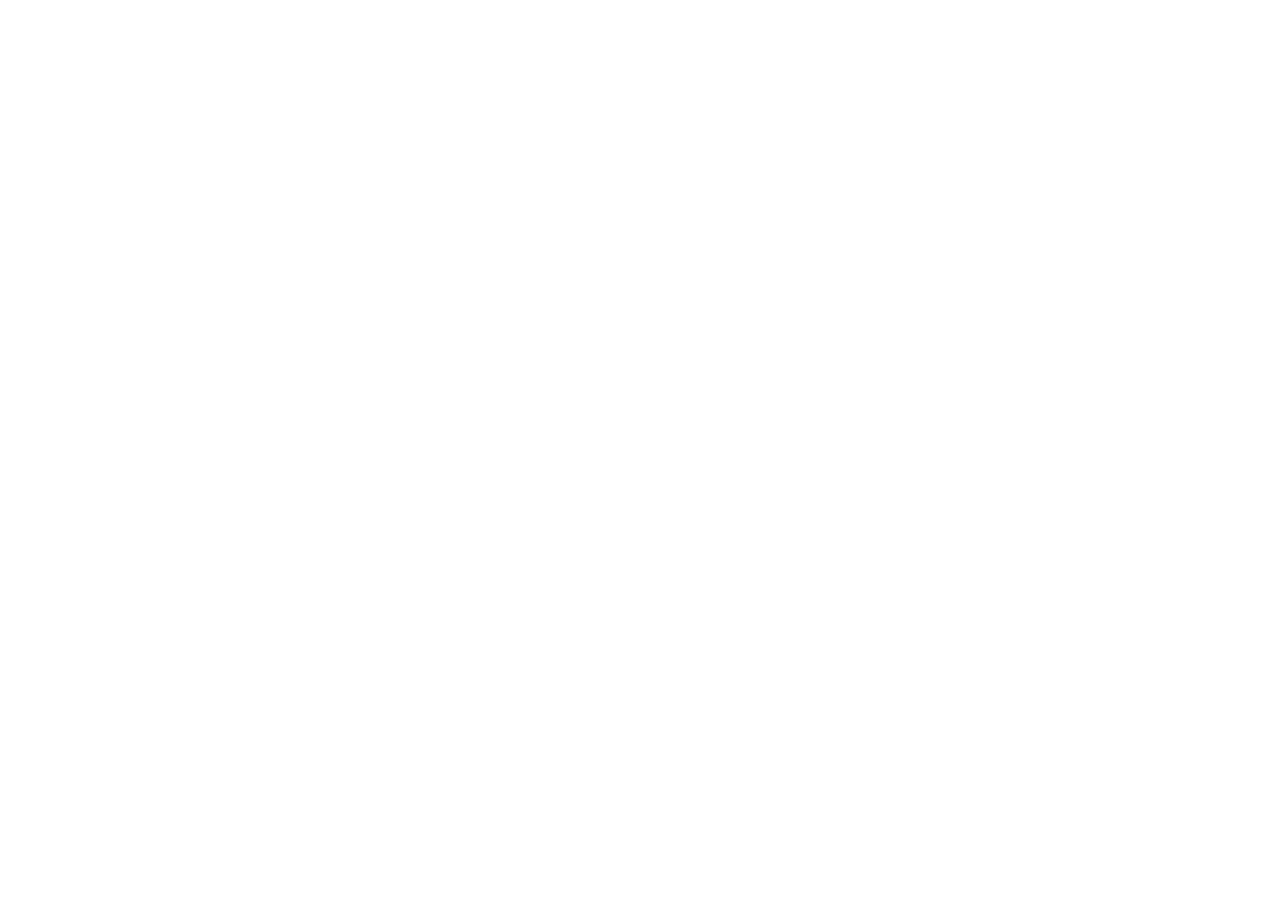
==== 01-04/json/index.html @ 25d5d362 "Initial commit" ====
<!DOCTYPE html>
<html lang="en">
<head>
	<meta charset="utf-8" />
	<title>JavaScript And JSON</title>
</head>
<body>
	<script>
		var info = {
		"full_name" : "Ray Villalobos",
		"title" : "Staff Author",
		"links" : [
				{ "blog"     : "http://iviewsource.com" },
				{ "facebook" : "http://facebook.com/iviewsource" },
				{ "youtube"  : "http://www.youtube.com/planetoftheweb" },
				{ "podcast"  : "http://feeds.feedburner.com/authoredcontent" },
				{ "twitter"  : "http://twitter.com/planetoftheweb" }
			]
		};
	</script>
</body>
</html>
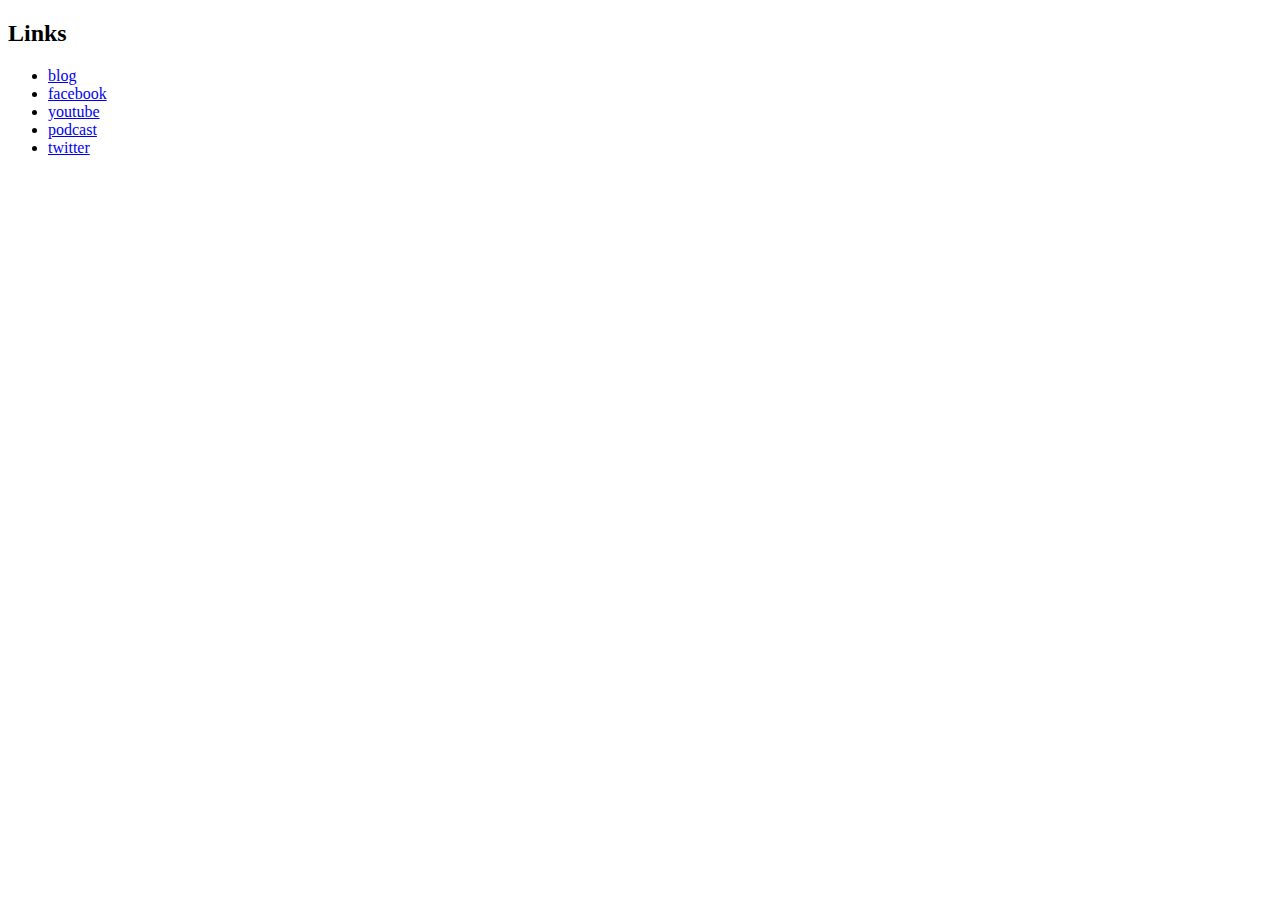
==== commit 77f7ffc4: "Using array notation" ====
--- a/01-04/json/index.html
+++ b/01-04/json/index.html
@@ -5,18 +5,39 @@
 	<title>JavaScript And JSON</title>
 </head>
 <body>
+    <h2>Links</h2>
+    <ul id="Links">
+    </ul>
+    
 	<script>
-		var info = {
-		"full_name" : "Ray Villalobos",
-		"title" : "Staff Author",
-		"links" : [
-				{ "blog"     : "http://iviewsource.com" },
-				{ "facebook" : "http://facebook.com/iviewsource" },
-				{ "youtube"  : "http://www.youtube.com/planetoftheweb" },
-				{ "podcast"  : "http://feeds.feedburner.com/authoredcontent" },
-				{ "twitter"  : "http://twitter.com/planetoftheweb" }
-			]
-		};
+
+
+var info = {
+"full_name" : "Ray Villalobos",
+"title" : "Staff Author",
+"links" : {
+         "blog"     : "http://iviewsource.com" ,
+         "facebook" : "http://facebook.com/iviewsource" ,
+         "youtube"  : "http://www.youtube.com/planetoftheweb" ,
+         "podcast"  : "http://feeds.feedburner.com/authoredcontent" ,
+         "twitter"  : "http://twitter.com/planetoftheweb"
+    }
+};
+        
+var output = "";
+// iterate through all of the keys in the links array
+for ( key in info.links ) {
+
+    if (info.links.hasOwnProperty(key)) {
+        output += '<li><a href = "' + info.links[key] + '">' + key + '</a>' + '</li>';
+    }
+}
+
+// do it the old fashioned way w/out using JQuery
+var update = document.getElementById('Links');
+// insert our generated data into this element
+update.innerHTML = output;
+        
 	</script>
 </body>
 </html>